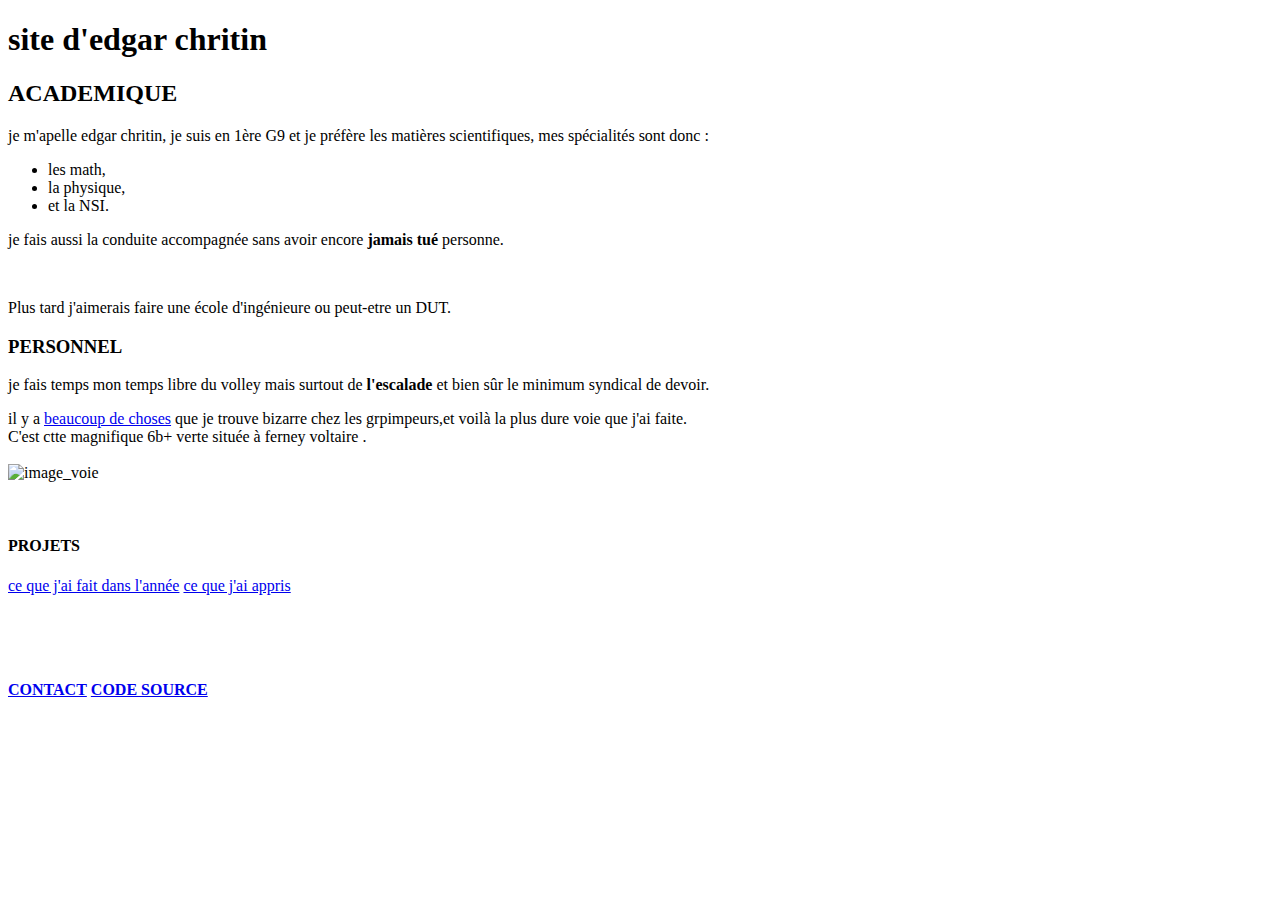
==== index.html @ 23c71fd6 "Add files via upload" ====
<!DOCTYPE html>
<html>
    
    <head>
        
        <meta charset="utf-8">
        <title>page d'edgar </title>
        <link rel="stylesheet" href="style.css">
        
    </head>
    <body>
        
        <div id = "block1">
            
        <h1> site d'edgar chritin </h1>
        
        <h2> ACADEMIQUE </h2>
            
        <p>je m'apelle edgar chritin, je suis en 1ère G9 et je préfère les matières scientifiques, mes spécialités sont donc :</p>
        <ul>
        <li> les math,</li>
        <li>la physique,</li>
        <li>et la NSI.</li>
        </ul>
        <p> je fais aussi la conduite accompagnée sans avoir encore <strong>jamais tué</strong> personne.</p><br>
        <p> Plus tard j'aimerais faire une école d'ingénieure ou peut-etre un DUT.</p>
            
        <h3> PERSONNEL</h3>
            
        <p> je fais temps mon temps libre du volley mais surtout de <strong>l'escalade</strong> et bien sûr le minimum syndical de devoir.</p>
        <li> il y  a <a href =  "escalade.html">beaucoup de choses</a>  que je trouve bizarre chez les grpimpeurs,et voilà la plus dure voie que j'ai faite.<br>C'est ctte magnifique 6b+ verte située à ferney voltaire .</li><br>
            
        <img src = "6b+_escalade_ferney.jpg"; alt = "image_voie "; width = 80%>
        <p> </p><br>
        </div>
        
        <div id= "block2"> 
            
        <h4> PROJETS</h4>
        
        <li> <a class= "left" href= "travail.html" >ce que j'ai fait dans l'année</a> <a class= "right" href = "rapport.html"> ce que j'ai appris </a></li><br>
        <p> </p><br>
        </div>
        
        <div id = "block3">
            
        <p> </p><br>
        <a class = "button" href= "contact.html"> <strong>CONTACT</strong></a>
        <a class = "button" href= "code_source_index.png"> <strong>CODE SOURCE</strong></a>
        <p> </p><br>    
            
        </div>
        
    </body>
</html>
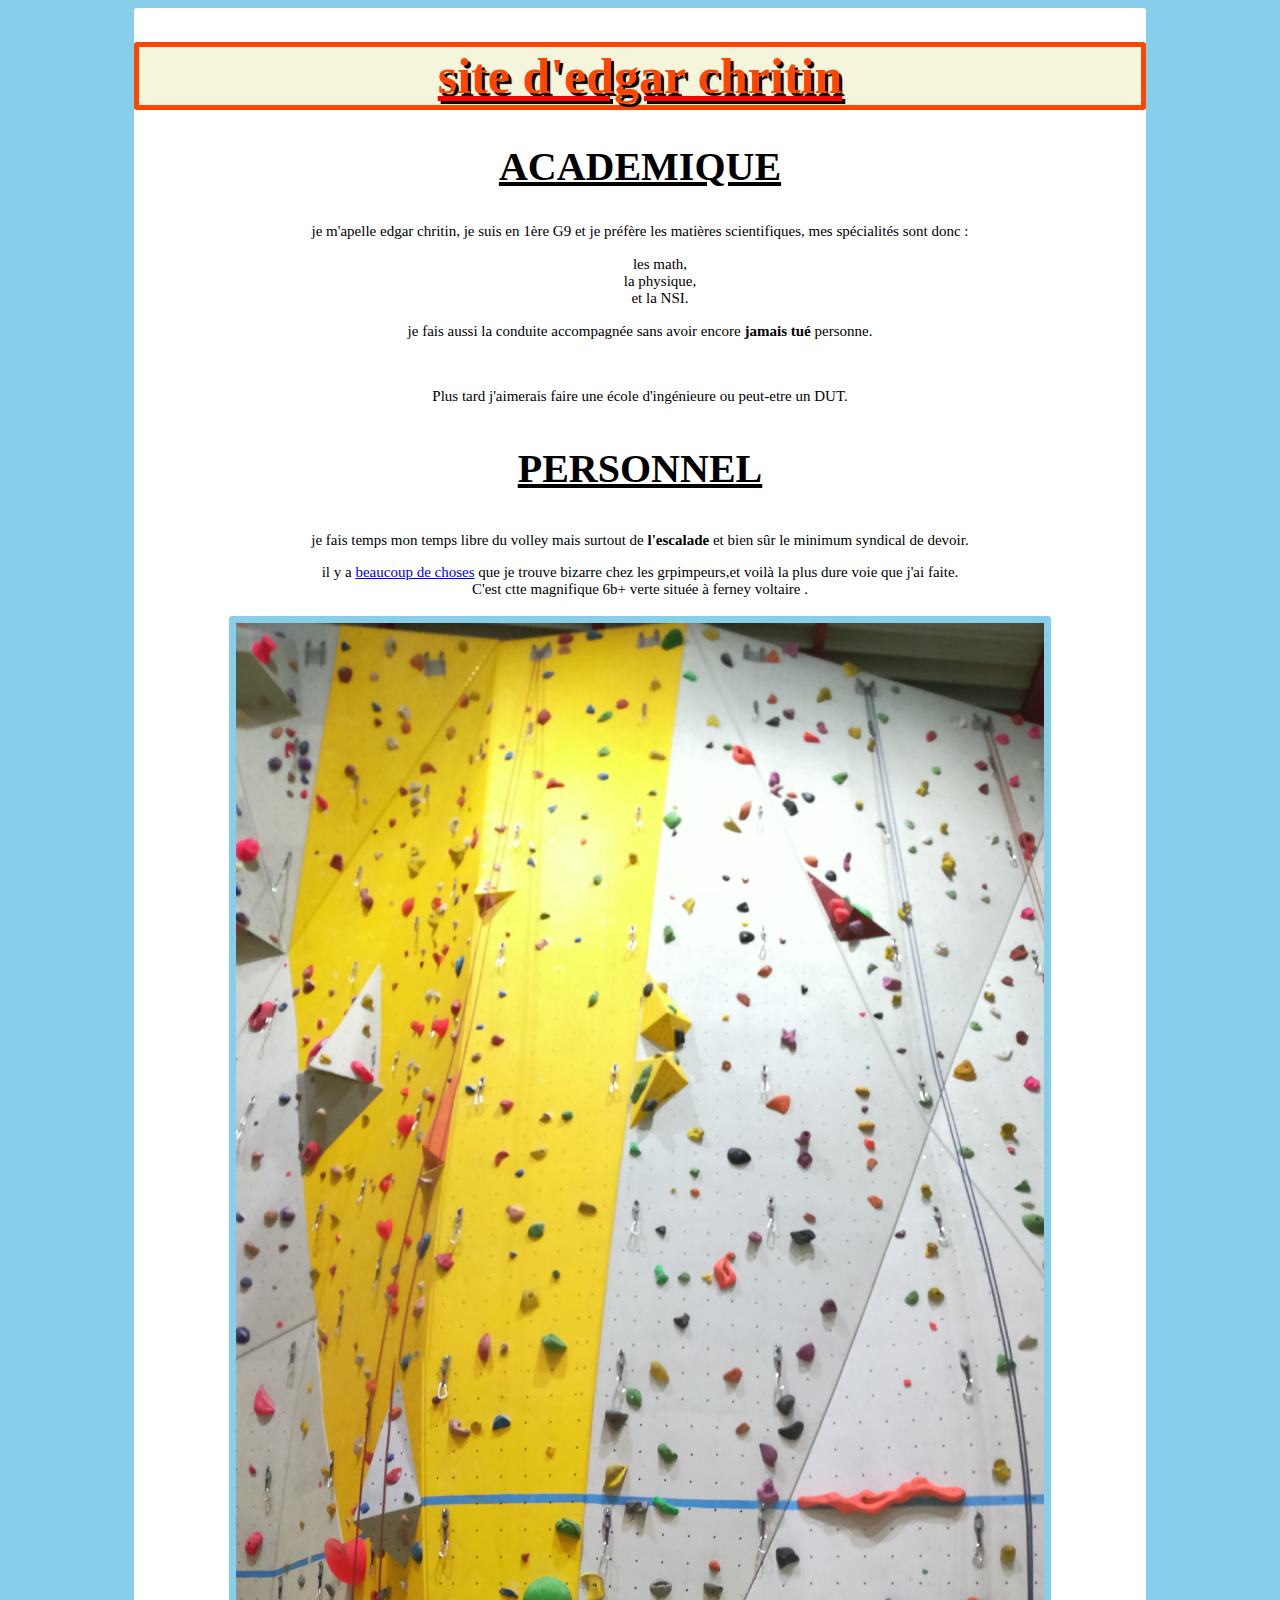
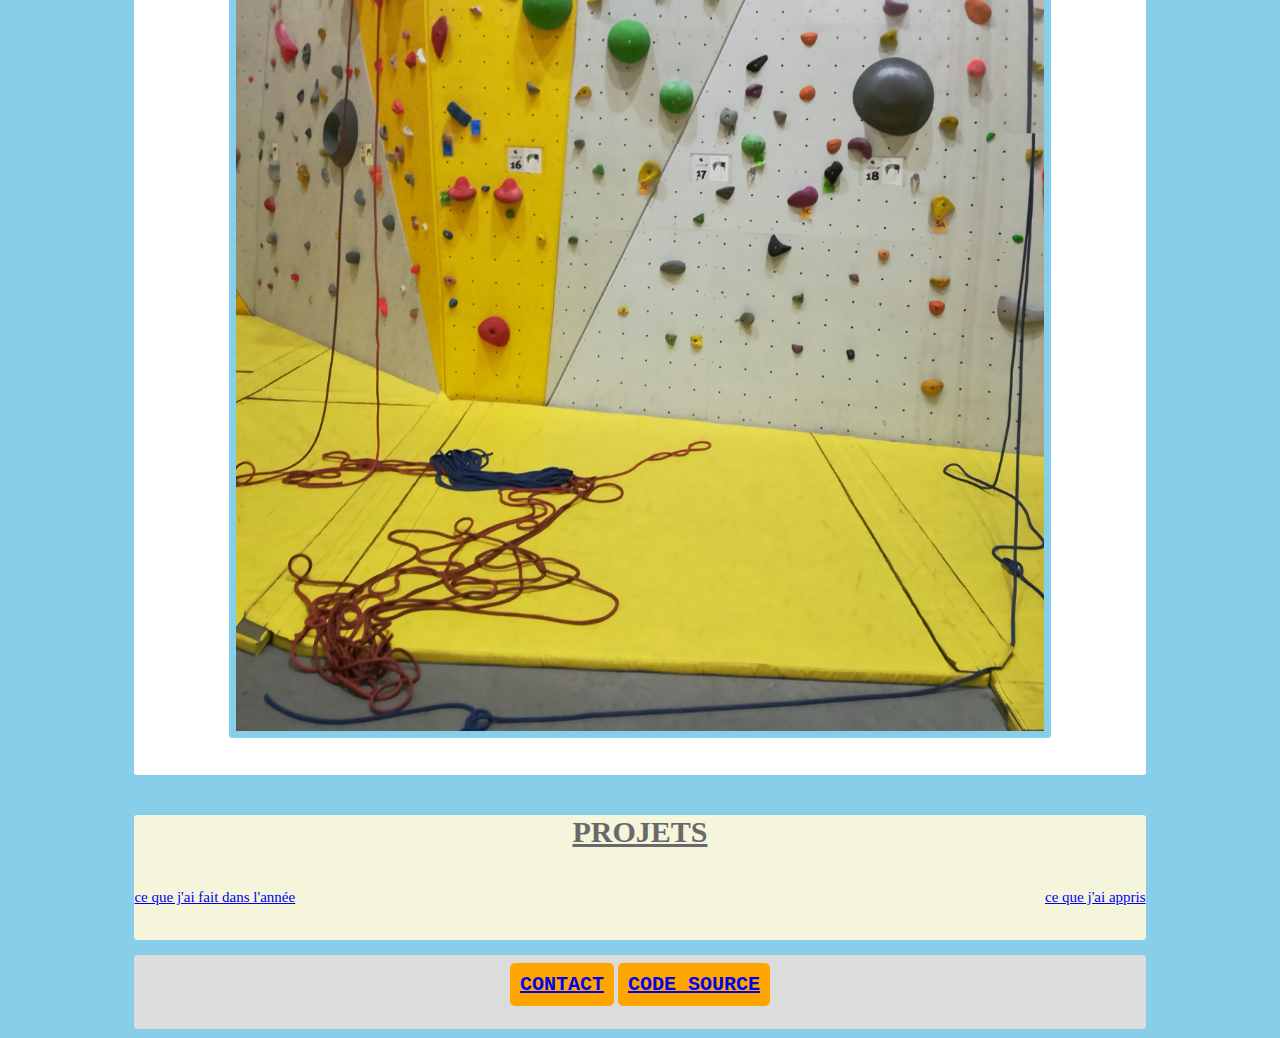
==== commit 587c9741: "Add files via upload" ====
--- a/index.html
+++ b/index.html
@@ -30,7 +30,7 @@
         <p> je fais temps mon temps libre du volley mais surtout de <strong>l'escalade</strong> et bien sûr le minimum syndical de devoir.</p>
         <li> il y  a <a href =  "escalade.html">beaucoup de choses</a>  que je trouve bizarre chez les grpimpeurs,et voilà la plus dure voie que j'ai faite.<br>C'est ctte magnifique 6b+ verte située à ferney voltaire .</li><br>
             
-        <img src = "6b+_escalade_ferney.jpg"; alt = "image_voie "; width = 80%>
+        <img src = "6b+_escalade_ferney.png"; alt = "image_voie "; width = 80%>
         <p> </p><br>
         </div>
         
--- a/style.css
+++ b/style.css
@@ -0,0 +1,84 @@
+h1{
+    font-size: 50px;
+    color : orangered;   
+    text-decoration: underline solid red;
+    border : 5px solid orangered;
+    text-shadow:  3px 3px 1px black;
+    background-color: beige;
+    border-radius : 3px;
+}
+
+h2,h3{
+    font-size: 40px;
+    text-decoration: underline solid black;
+}
+
+body{
+    background-color: skyblue;
+    
+}
+#block1{
+    width : 80%;
+    margin : 0 auto;
+    background-color: white;
+    text-align: center;
+    align-content: center;
+    border-radius : 3px;
+    
+}
+
+
+#block2{
+    width :80%;
+    margin : 0 auto;
+    background-color: beige;
+    text-align: center;
+    border-radius : 3px;
+    
+}
+
+#block3{
+    width :80%;
+    margin : 0 auto;
+    background-color: gainsboro;
+    text-align: center;
+    border-radius : 3px;
+    
+}
+
+p,li {
+    list-style-type: none;
+    font-size: 15px;
+    
+}
+img{
+    border : 7px solid skyblue ;
+    border-radius : 3px;
+}
+
+html{
+    font-family:cursive
+}
+
+h4{
+   color : dimgray;
+   font-size: 30px;
+   text-decoration: underline solid dimgray ; 
+}
+.button{
+    font-size: 20px;
+    font-family: monospace;
+    border : none;
+    background-color: orange;
+    border-radius: 5px;
+    cursor : pointer;
+    padding : 10px;
+}
+
+.left{
+    float :left
+}
+
+.right{
+    float :right
+}